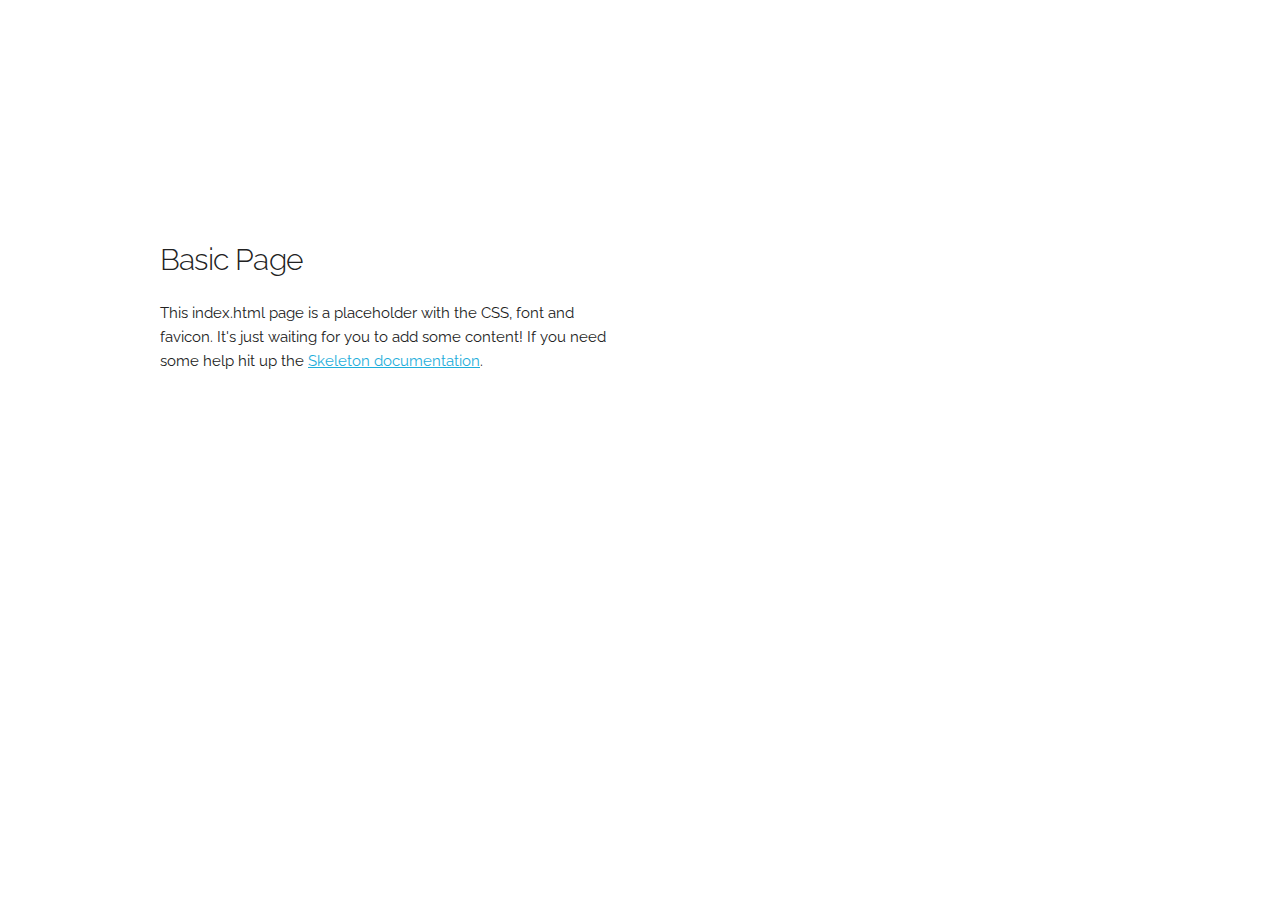
==== framework-skeleton/index.html @ 45553d48 "dev: Switch to framework 'Skeleton'" ====
<!DOCTYPE html>
<html lang="en">
<head>

  <!-- Basic Page Needs
  –––––––––––––––––––––––––––––––––––––––––––––––––– -->
  <meta charset="utf-8">
  <title>Your page title here :)</title>
  <meta name="description" content="">
  <meta name="author" content="">

  <!-- Mobile Specific Metas
  –––––––––––––––––––––––––––––––––––––––––––––––––– -->
  <meta name="viewport" content="width=device-width, initial-scale=1">

  <!-- FONT
  –––––––––––––––––––––––––––––––––––––––––––––––––– -->
  <link href="//fonts.googleapis.com/css?family=Raleway:400,300,600" rel="stylesheet" type="text/css">

  <!-- CSS
  –––––––––––––––––––––––––––––––––––––––––––––––––– -->
  <link rel="stylesheet" href="css/normalize.css">
  <link rel="stylesheet" href="css/skeleton.css">

  <!-- Favicon
  –––––––––––––––––––––––––––––––––––––––––––––––––– -->
  <link rel="icon" type="image/png" href="images/favicon.png">

</head>
<body>

  <!-- Primary Page Layout
  –––––––––––––––––––––––––––––––––––––––––––––––––– -->
  <div class="container">
    <div class="row">
      <div class="one-half column" style="margin-top: 25%">
        <h4>Basic Page</h4>
        <p>This index.html page is a placeholder with the CSS, font and favicon. It's just waiting for you to add some content! If you need some help hit up the <a href="http://www.getskeleton.com">Skeleton documentation</a>.</p>
      </div>
    </div>
  </div>

<!-- End Document
  –––––––––––––––––––––––––––––––––––––––––––––––––– -->
</body>
</html>
---- framework-skeleton/css/skeleton.css ----
/*
* Skeleton V2.0.4
* Copyright 2014, Dave Gamache
* www.getskeleton.com
* Free to use under the MIT license.
* http://www.opensource.org/licenses/mit-license.php
* 12/29/2014
*/


/* Table of contents
––––––––––––––––––––––––––––––––––––––––––––––––––
- Grid
- Base Styles
- Typography
- Links
- Buttons
- Forms
- Lists
- Code
- Tables
- Spacing
- Utilities
- Clearing
- Media Queries
*/


/* Grid
–––––––––––––––––––––––––––––––––––––––––––––––––– */
.container {
  position: relative;
  width: 100%;
  max-width: 960px;
  margin: 0 auto;
  padding: 0 20px;
  box-sizing: border-box; }
.column,
.columns {
  width: 100%;
  float: left;
  box-sizing: border-box; }

/* For devices larger than 400px */
@media (min-width: 400px) {
  .container {
    width: 85%;
    padding: 0; }
}

/* For devices larger than 550px */
@media (min-width: 550px) {
  .container {
    width: 80%; }
  .column,
  .columns {
    margin-left: 4%; }
  .column:first-child,
  .columns:first-child {
    margin-left: 0; }

  .one.column,
  .one.columns                    { width: 4.66666666667%; }
  .two.columns                    { width: 13.3333333333%; }
  .three.columns                  { width: 22%;            }
  .four.columns                   { width: 30.6666666667%; }
  .five.columns                   { width: 39.3333333333%; }
  .six.columns                    { width: 48%;            }
  .seven.columns                  { width: 56.6666666667%; }
  .eight.columns                  { width: 65.3333333333%; }
  .nine.columns                   { width: 74.0%;          }
  .ten.columns                    { width: 82.6666666667%; }
  .eleven.columns                 { width: 91.3333333333%; }
  .twelve.columns                 { width: 100%; margin-left: 0; }

  .one-third.column               { width: 30.6666666667%; }
  .two-thirds.column              { width: 65.3333333333%; }

  .one-half.column                { width: 48%; }

  /* Offsets */
  .offset-by-one.column,
  .offset-by-one.columns          { margin-left: 8.66666666667%; }
  .offset-by-two.column,
  .offset-by-two.columns          { margin-left: 17.3333333333%; }
  .offset-by-three.column,
  .offset-by-three.columns        { margin-left: 26%;            }
  .offset-by-four.column,
  .offset-by-four.columns         { margin-left: 34.6666666667%; }
  .offset-by-five.column,
  .offset-by-five.columns         { margin-left: 43.3333333333%; }
  .offset-by-six.column,
  .offset-by-six.columns          { margin-left: 52%;            }
  .offset-by-seven.column,
  .offset-by-seven.columns        { margin-left: 60.6666666667%; }
  .offset-by-eight.column,
  .offset-by-eight.columns        { margin-left: 69.3333333333%; }
  .offset-by-nine.column,
  .offset-by-nine.columns         { margin-left: 78.0%;          }
  .offset-by-ten.column,
  .offset-by-ten.columns          { margin-left: 86.6666666667%; }
  .offset-by-eleven.column,
  .offset-by-eleven.columns       { margin-left: 95.3333333333%; }

  .offset-by-one-third.column,
  .offset-by-one-third.columns    { margin-left: 34.6666666667%; }
  .offset-by-two-thirds.column,
  .offset-by-two-thirds.columns   { margin-left: 69.3333333333%; }

  .offset-by-one-half.column,
  .offset-by-one-half.columns     { margin-left: 52%; }

}


/* Base Styles
–––––––––––––––––––––––––––––––––––––––––––––––––– */
/* NOTE
html is set to 62.5% so that all the REM measurements throughout Skeleton
are based on 10px sizing. So basically 1.5rem = 15px :) */
html {
  font-size: 62.5%; }
body {
  font-size: 1.5em; /* currently ems cause chrome bug misinterpreting rems on body element */
  line-height: 1.6;
  font-weight: 400;
  font-family: "Raleway", "HelveticaNeue", "Helvetica Neue", Helvetica, Arial, sans-serif;
  color: #222; }


/* Typography
–––––––––––––––––––––––––––––––––––––––––––––––––– */
h1, h2, h3, h4, h5, h6 {
  margin-top: 0;
  margin-bottom: 2rem;
  font-weight: 300; }
h1 { font-size: 4.0rem; line-height: 1.2;  letter-spacing: -.1rem;}
h2 { font-size: 3.6rem; line-height: 1.25; letter-spacing: -.1rem; }
h3 { font-size: 3.0rem; line-height: 1.3;  letter-spacing: -.1rem; }
h4 { font-size: 2.4rem; line-height: 1.35; letter-spacing: -.08rem; }
h5 { font-size: 1.8rem; line-height: 1.5;  letter-spacing: -.05rem; }
h6 { font-size: 1.5rem; line-height: 1.6;  letter-spacing: 0; }

/* Larger than phablet */
@media (min-width: 550px) {
  h1 { font-size: 5.0rem; }
  h2 { font-size: 4.2rem; }
  h3 { font-size: 3.6rem; }
  h4 { font-size: 3.0rem; }
  h5 { font-size: 2.4rem; }
  h6 { font-size: 1.5rem; }
}

p {
  margin-top: 0; }


/* Links
–––––––––––––––––––––––––––––––––––––––––––––––––– */
a {
  color: #1EAEDB; }
a:hover {
  color: #0FA0CE; }


/* Buttons
–––––––––––––––––––––––––––––––––––––––––––––––––– */
.button,
button,
input[type="submit"],
input[type="reset"],
input[type="button"] {
  display: inline-block;
  height: 38px;
  padding: 0 30px;
  color: #555;
  text-align: center;
  font-size: 11px;
  font-weight: 600;
  line-height: 38px;
  letter-spacing: .1rem;
  text-transform: uppercase;
  text-decoration: none;
  white-space: nowrap;
  background-color: transparent;
  border-radius: 4px;
  border: 1px solid #bbb;
  cursor: pointer;
  box-sizing: border-box; }
.button:hover,
button:hover,
input[type="submit"]:hover,
input[type="reset"]:hover,
input[type="button"]:hover,
.button:focus,
button:focus,
input[type="submit"]:focus,
input[type="reset"]:focus,
input[type="button"]:focus {
  color: #333;
  border-color: #888;
  outline: 0; }
.button.button-primary,
button.button-primary,
input[type="submit"].button-primary,
input[type="reset"].button-primary,
input[type="button"].button-primary {
  color: #FFF;
  background-color: #33C3F0;
  border-color: #33C3F0; }
.button.button-primary:hover,
button.button-primary:hover,
input[type="submit"].button-primary:hover,
input[type="reset"].button-primary:hover,
input[type="button"].button-primary:hover,
.button.button-primary:focus,
button.button-primary:focus,
input[type="submit"].button-primary:focus,
input[type="reset"].button-primary:focus,
input[type="button"].button-primary:focus {
  color: #FFF;
  background-color: #1EAEDB;
  border-color: #1EAEDB; }


/* Forms
–––––––––––––––––––––––––––––––––––––––––––––––––– */
input[type="email"],
input[type="number"],
input[type="search"],
input[type="text"],
input[type="tel"],
input[type="url"],
input[type="password"],
textarea,
select {
  height: 38px;
  padding: 6px 10px; /* The 6px vertically centers text on FF, ignored by Webkit */
  background-color: #fff;
  border: 1px solid #D1D1D1;
  border-radius: 4px;
  box-shadow: none;
  box-sizing: border-box; }
/* Removes awkward default styles on some inputs for iOS */
input[type="email"],
input[type="number"],
input[type="search"],
input[type="text"],
input[type="tel"],
input[type="url"],
input[type="password"],
textarea {
  -webkit-appearance: none;
     -moz-appearance: none;
          appearance: none; }
textarea {
  min-height: 65px;
  padding-top: 6px;
  padding-bottom: 6px; }
input[type="email"]:focus,
input[type="number"]:focus,
input[type="search"]:focus,
input[type="text"]:focus,
input[type="tel"]:focus,
input[type="url"]:focus,
input[type="password"]:focus,
textarea:focus,
select:focus {
  border: 1px solid #33C3F0;
  outline: 0; }
label,
legend {
  display: block;
  margin-bottom: .5rem;
  font-weight: 600; }
fieldset {
  padding: 0;
  border-width: 0; }
input[type="checkbox"],
input[type="radio"] {
  display: inline; }
label > .label-body {
  display: inline-block;
  margin-left: .5rem;
  font-weight: normal; }


/* Lists
–––––––––––––––––––––––––––––––––––––––––––––––––– */
ul {
  list-style: circle inside; }
ol {
  list-style: decimal inside; }
ol, ul {
  padding-left: 0;
  margin-top: 0; }
ul ul,
ul ol,
ol ol,
ol ul {
  margin: 1.5rem 0 1.5rem 3rem;
  font-size: 90%; }
li {
  margin-bottom: 1rem; }


/* Code
–––––––––––––––––––––––––––––––––––––––––––––––––– */
code {
  padding: .2rem .5rem;
  margin: 0 .2rem;
  font-size: 90%;
  white-space: nowrap;
  background: #F1F1F1;
  border: 1px solid #E1E1E1;
  border-radius: 4px; }
pre > code {
  display: block;
  padding: 1rem 1.5rem;
  white-space: pre; }


/* Tables
–––––––––––––––––––––––––––––––––––––––––––––––––– */
th,
td {
  padding: 12px 15px;
  text-align: left;
  border-bottom: 1px solid #E1E1E1; }
th:first-child,
td:first-child {
  padding-left: 0; }
th:last-child,
td:last-child {
  padding-right: 0; }


/* Spacing
–––––––––––––––––––––––––––––––––––––––––––––––––– */
button,
.button {
  margin-bottom: 1rem; }
input,
textarea,
select,
fieldset {
  margin-bottom: 1.5rem; }
pre,
blockquote,
dl,
figure,
table,
p,
ul,
ol,
form {
  margin-bottom: 2.5rem; }


/* Utilities
–––––––––––––––––––––––––––––––––––––––––––––––––– */
.u-full-width {
  width: 100%;
  box-sizing: border-box; }
.u-max-full-width {
  max-width: 100%;
  box-sizing: border-box; }
.u-pull-right {
  float: right; }
.u-pull-left {
  float: left; }


/* Misc
–––––––––––––––––––––––––––––––––––––––––––––––––– */
hr {
  margin-top: 3rem;
  margin-bottom: 3.5rem;
  border-width: 0;
  border-top: 1px solid #E1E1E1; }


/* Clearing
–––––––––––––––––––––––––––––––––––––––––––––––––– */

/* Self Clearing Goodness */
.container:after,
.row:after,
.u-cf {
  content: "";
  display: table;
  clear: both; }


/* Media Queries
–––––––––––––––––––––––––––––––––––––––––––––––––– */
/*
Note: The best way to structure the use of media queries is to create the queries
near the relevant code. For example, if you wanted to change the styles for buttons
on small devices, paste the mobile query code up in the buttons section and style it
there.
*/


/* Larger than mobile */
@media (min-width: 400px) {}

/* Larger than phablet (also point when grid becomes active) */
@media (min-width: 550px) {}

/* Larger than tablet */
@media (min-width: 750px) {}

/* Larger than desktop */
@media (min-width: 1000px) {}

/* Larger than Desktop HD */
@media (min-width: 1200px) {}
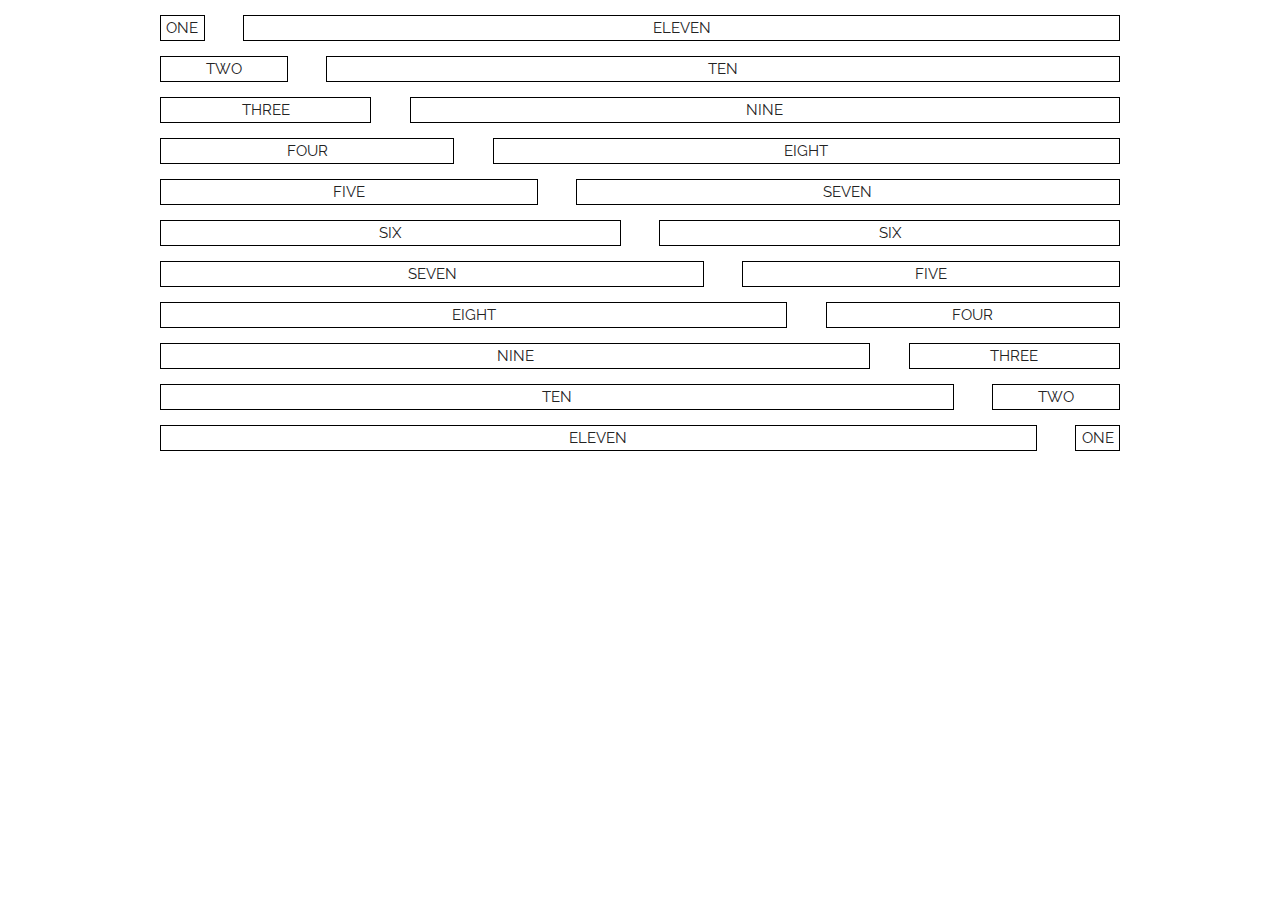
==== commit 5986ffd5: "dev: Demonstrate the grid system (by percentage)" ====
--- a/framework-skeleton/index.html
+++ b/framework-skeleton/index.html
@@ -33,14 +33,93 @@
   –––––––––––––––––––––––––––––––––––––––––––––––––– -->
   <div class="container">
     <div class="row">
-      <div class="one-half column" style="margin-top: 25%">
-        <h4>Basic Page</h4>
-        <p>This index.html page is a placeholder with the CSS, font and favicon. It's just waiting for you to add some content! If you need some help hit up the <a href="http://www.getskeleton.com">Skeleton documentation</a>.</p>
+      <div>
+        <div class="mark one column">ONE</div>
+        <div class="mark eleven columns">ELEVEN</div>
+      </div>
+    </div>
+
+    <div class="row">
+      <div>
+        <div class="mark two columns">TWO</div>
+        <div class="mark ten columns">TEN</div>
+      </div>
+    </div>
+
+    <div class="row">
+      <div>
+        <div class="mark three columns">THREE</div>
+        <div class="mark nine columns">NINE</div>
+      </div>
+    </div>
+
+    <div class="row">
+      <div>
+        <div class="mark four columns">FOUR</div>
+        <div class="mark eight columns">EIGHT</div>
+      </div>
+    </div>
+
+    <div class="row">
+      <div>
+        <div class="mark five columns">FIVE</div>
+        <div class="mark seven columns">SEVEN</div>
+      </div>
+    </div>
+
+    <div class="row">
+      <div>
+        <div class="mark six columns">SIX</div>
+        <div class="mark six columns">SIX</div>
+      </div>
+    </div>
+
+    <div class="row">
+      <div>
+        <div class="mark seven columns">SEVEN</div>
+        <div class="mark five columns">FIVE</div>
+      </div>
+    </div>
+
+    <div class="row">
+      <div>
+        <div class="mark eight columns">EIGHT</div>
+        <div class="mark four columns">FOUR</div>
+      </div>
+    </div>
+
+    <div class="row">
+      <div>
+        <div class="mark nine columns">NINE</div>
+        <div class="mark three columns">THREE</div>
+      </div>
+    </div>
+
+    <div class="row">
+      <div>
+        <div class="mark ten columns">TEN</div>
+        <div class="mark two columns">TWO</div>
+      </div>
+    </div>
+
+    <div class="row">
+      <div>
+        <div class="mark eleven columns">ELEVEN</div>
+        <div class="mark one column">ONE</div>
       </div>
     </div>
   </div>
 
 <!-- End Document
   –––––––––––––––––––––––––––––––––––––––––––––––––– -->
+
+  <style>
+    .mark {
+      text-align: center;
+      border: 1px solid black;
+
+      margin-top: 1em;
+    }
+  </style>
 </body>
 </html>
